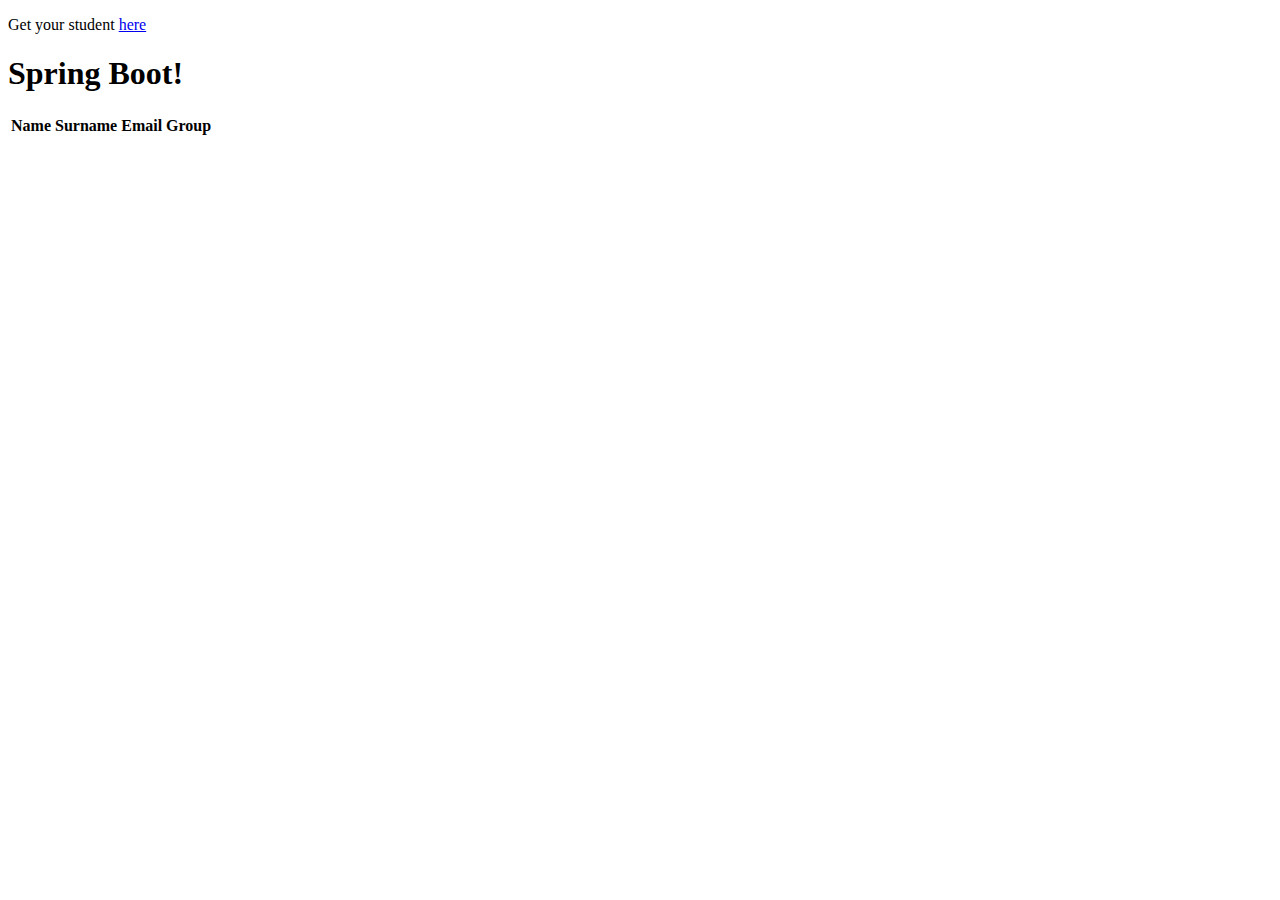
==== src/main/resources/templates/index.html @ 6fd8f5ea "Initial commit" ====
<!DOCTYPE html>
<html lang="en">
<head>
    <meta charset="UTF-8">
    <meta name="viewport" content="width=device-width, initial-scale=1.0">
    <title>Project</title>
    <link rel="stylesheet" type="text/css" href="/css/styles.css">
    <script src="/js/main.js"></script>
</head>
<body>
    <p>Get your student <a href="/student">here</a></p>
    <h1>Spring Boot!</h1>
   
    <h3 th:text="'Today is: ' + ${date}"></h3>
    
    <table>
        <tr>
            <th>Name</th>
            <th>Surname</th>
            <th>Email</th>
            <th>Group</th>
        </tr>
        <tr th:each="student : ${students}">
            <td th:text="${student.name}"></td>
            <td th:text="${student.surname}"></td>
            <td th:text="${student.email}"></td>
            <td th:text="${student.group}"></td>
        </tr>
    </table>
</body>
</html>
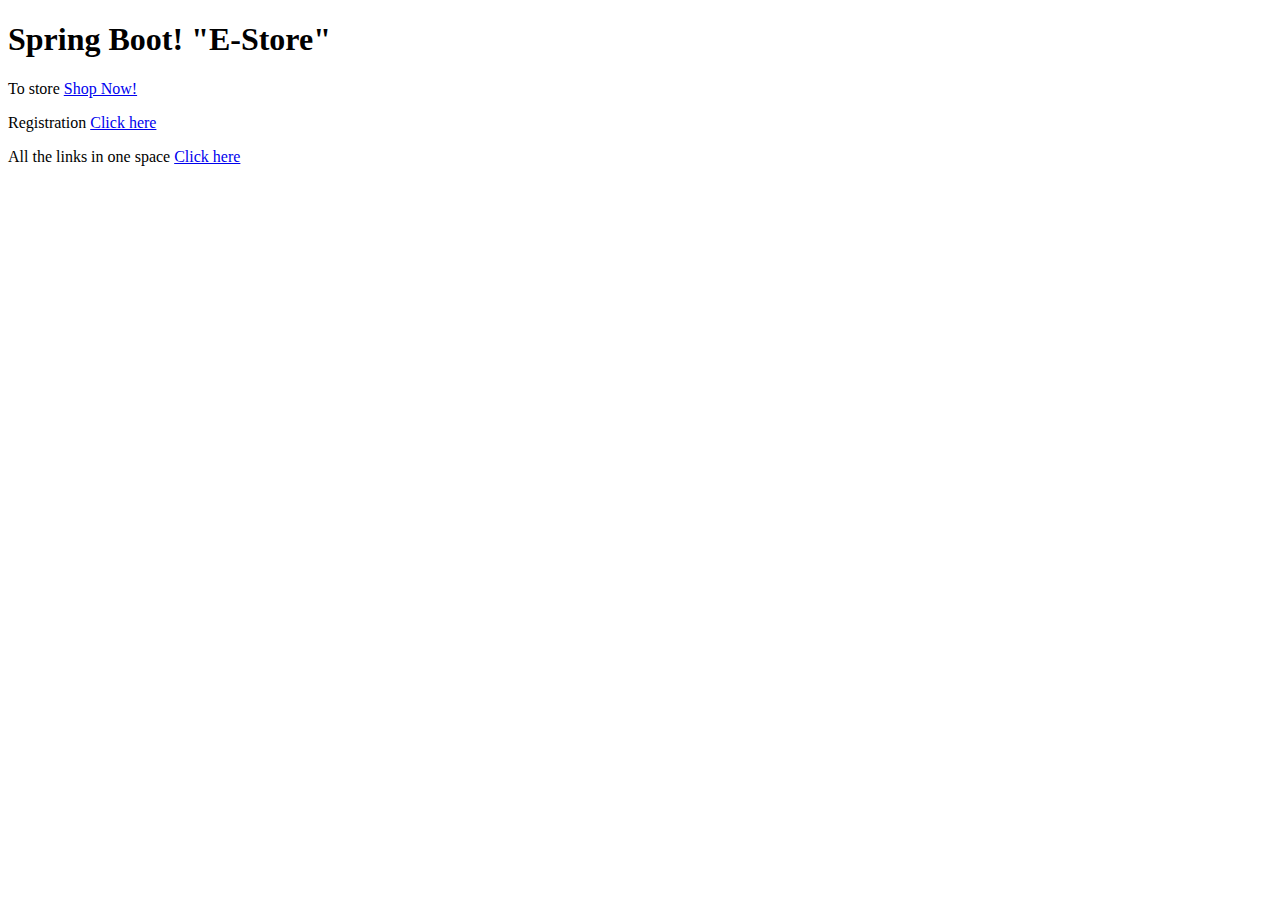
==== commit 5aebc5bb: "commits" ====
--- a/src/main/resources/templates/index.html
+++ b/src/main/resources/templates/index.html
@@ -4,28 +4,12 @@
     <meta charset="UTF-8">
     <meta name="viewport" content="width=device-width, initial-scale=1.0">
     <title>Project</title>
-    <link rel="stylesheet" type="text/css" href="/css/styles.css">
-    <script src="/js/main.js"></script>
 </head>
 <body>
-    <p>Get your student <a href="/student">here</a></p>
-    <h1>Spring Boot!</h1>
-   
-    <h3 th:text="'Today is: ' + ${date}"></h3>
+    <h1>Spring Boot! "E-Store"</h1>
+    <p>To store <a href="/shoppin">Shop Now!</a></p>
+    <p>Registration <a href="/registration">Click here</a></p>
+    <p>All the links in one space <a href="/Links">Click here</a></p>
     
-    <table>
-        <tr>
-            <th>Name</th>
-            <th>Surname</th>
-            <th>Email</th>
-            <th>Group</th>
-        </tr>
-        <tr th:each="student : ${students}">
-            <td th:text="${student.name}"></td>
-            <td th:text="${student.surname}"></td>
-            <td th:text="${student.email}"></td>
-            <td th:text="${student.group}"></td>
-        </tr>
-    </table>
 </body>
 </html>